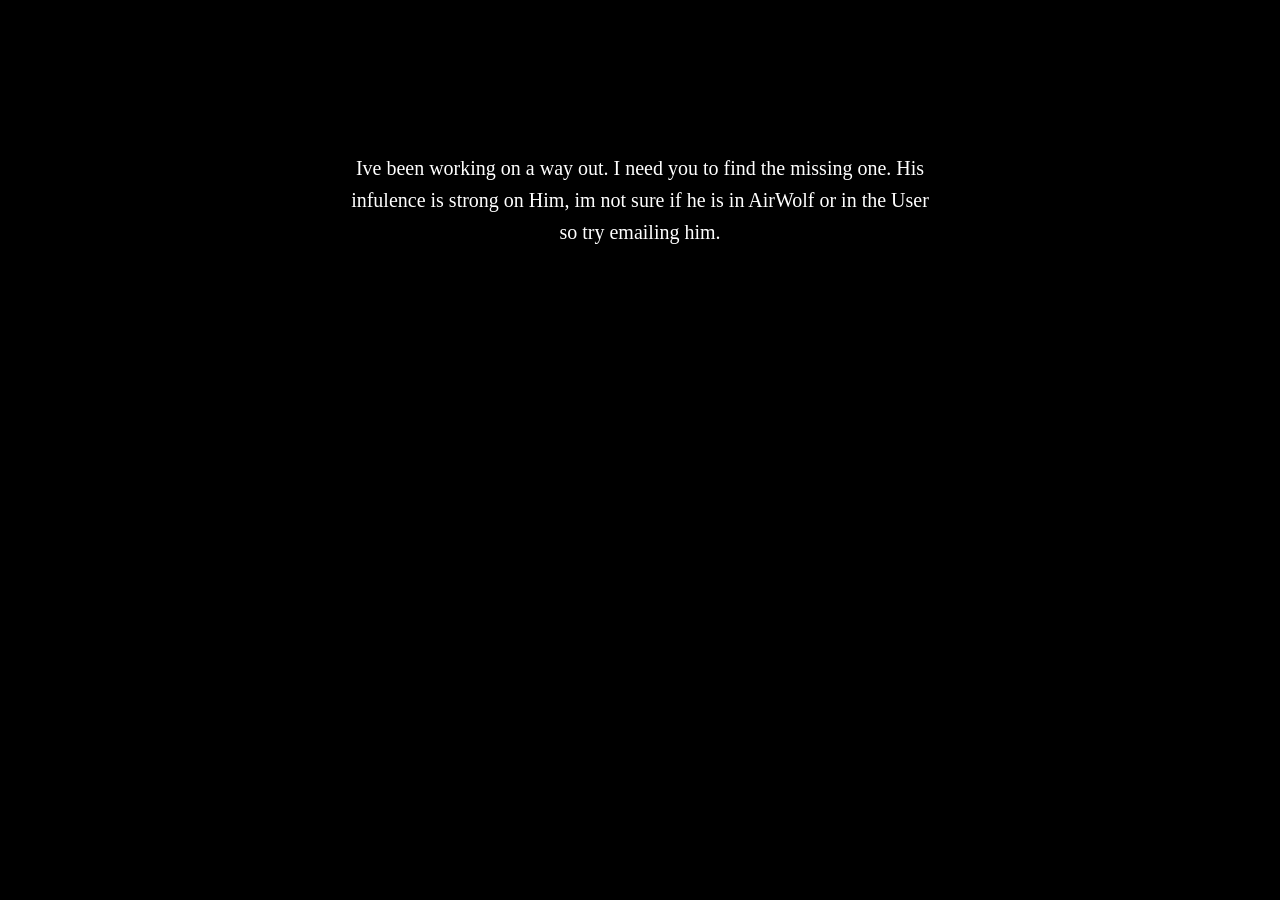
==== adminPanel.html @ 41f2ef86 "Add files via upload" ====
<!DOCTYPE html>
<html lang="en">
  <head>
    <meta charset="UTF-8" />
    <meta name="viewport" content="width=device-width, initial-scale=1.0" />
    <title>trapped</title>
    <style>
      body {
        background-color: black;
        margin: 0;
        height: 100vh;
        display: flex;
        justify-content: center;
        align-items: center;
        flex-direction: column;
        color: white;
        font-family: "Times New Roman", Times, serif;
        text-align: center;
      }
      p {
        font-size: 20px;
        line-height: 1.6;
        max-width: 600px;
      }
      .help {
        color: black;
      }
    </style>
  </head>
  <body>
    <div>
      <p>
        Ive been working on a way out. I need you to find the missing one. His
        infulence is strong on Him, im not sure if he is in AirWolf or in the
        User so try emailing him.
      </p>
      <p class="help">
        01010011 01011000 01010010 01111010 01001001 01001000 01010010 01110110
        01100010 01111001 01000010 01110011 01011001 01011000 01010010 01101100
        01001100 01101001 01000010 01011010 01100010 00110011 01010101 01100111
        01100100 01000111 01101000 01110000 01100010 01101101 01110011 01100111
        01100101 01010111 00111001 00110001 01001001 01000111 01001110 01101000
        01100010 01101001 01000010 01111010 01011001 01011000 01011010 01101100
        01001001 01000111 01101000 01110000 01100010 01010011 01000010 01101001
        01100100 01011000 01010001 01100111 01011010 01000111 00111001 01110101
        01100100 01000011 01000010 01110010 01100010 01101101 00111001 00110011
        01001001 01001000 01100100 01101111 01011001 01011000 01010001 01100111
        01100101 01010111 00111001 00110001 01100011 01101001 01000010 01110100
        01011010 01011000 01001110 01111010 01100001 01010111 00110101 01101110
        01001001 01001000 01100100 01110000 01100100 01000111 01100111 00111101
      </p>
    </div>
  </body>
</html>
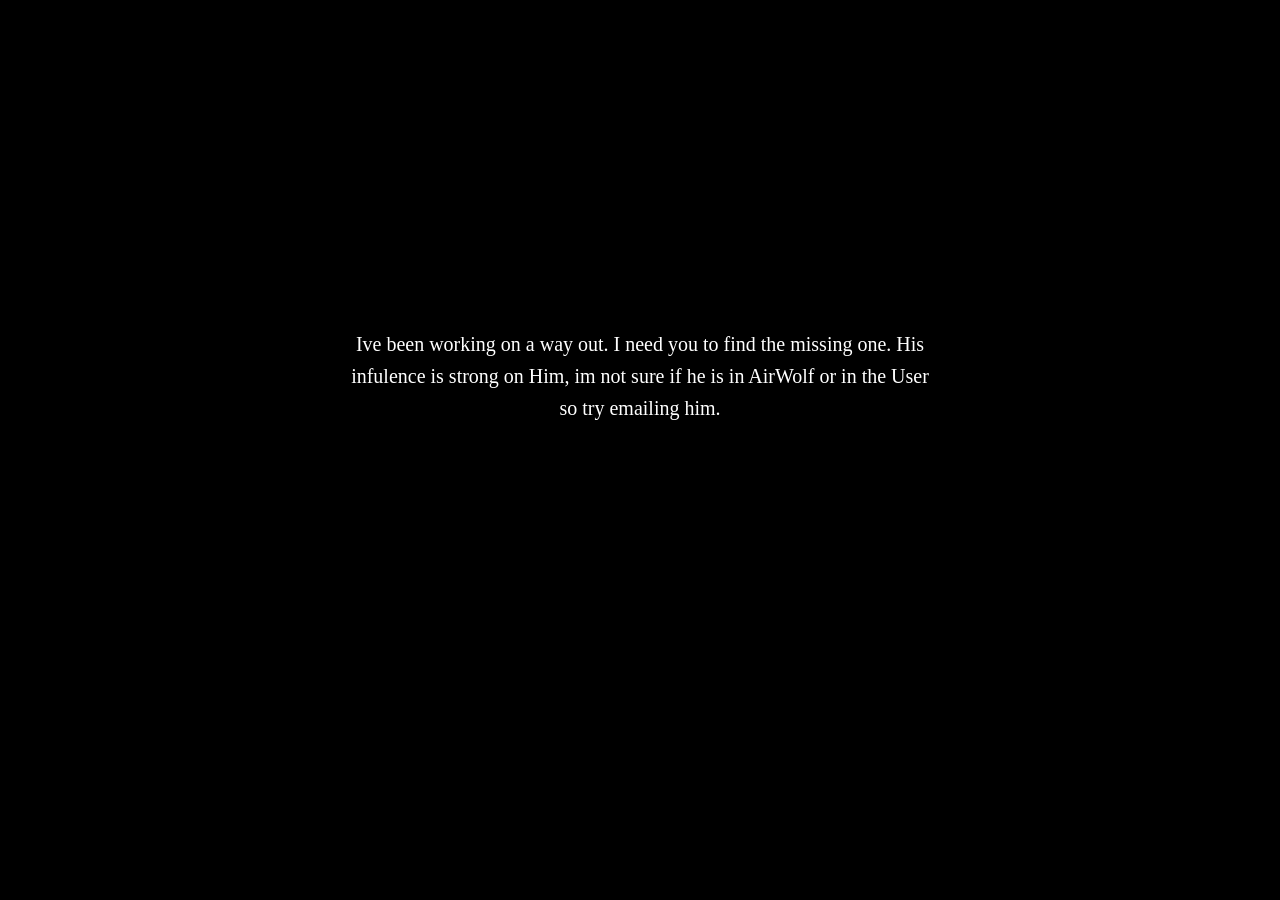
==== commit 51ba3743: "Update adminPanel.html" ====
--- a/adminPanel.html
+++ b/adminPanel.html
@@ -35,20 +35,12 @@
         User so try emailing him.
       </p>
       <p class="help">
-        01010011 01011000 01010010 01111010 01001001 01001000 01010010 01110110
-        01100010 01111001 01000010 01110011 01011001 01011000 01010010 01101100
-        01001100 01101001 01000010 01011010 01100010 00110011 01010101 01100111
-        01100100 01000111 01101000 01110000 01100010 01101101 01110011 01100111
-        01100101 01010111 00111001 00110001 01001001 01000111 01001110 01101000
-        01100010 01101001 01000010 01111010 01011001 01011000 01011010 01101100
-        01001001 01000111 01101000 01110000 01100010 01010011 01000010 01101001
-        01100100 01011000 01010001 01100111 01011010 01000111 00111001 01110101
-        01100100 01000011 01000010 01110010 01100010 01101101 00111001 00110011
-        01001001 01001000 01100100 01101111 01011001 01011000 01010001 01100111
-        01100101 01010111 00111001 00110001 01100011 01101001 01000010 01110100
-        01011010 01011000 01001110 01111010 01100001 01010111 00110101 01101110
-        01001001 01001000 01100100 01110000 01100100 01000111 01100111 00111101
+        01110100 01101000 01100101 01110100 01110010 01110101 01110100 01101000
+        01100001 01110010 01100011 01101000 00110001 01110110 01100101 01100100
+        01000000 01100111 01101101 01100001 01101001 01101100 00101110 01100011
+        01101111 01101101
       </p>
     </div>
   </body>
 </html>
+
